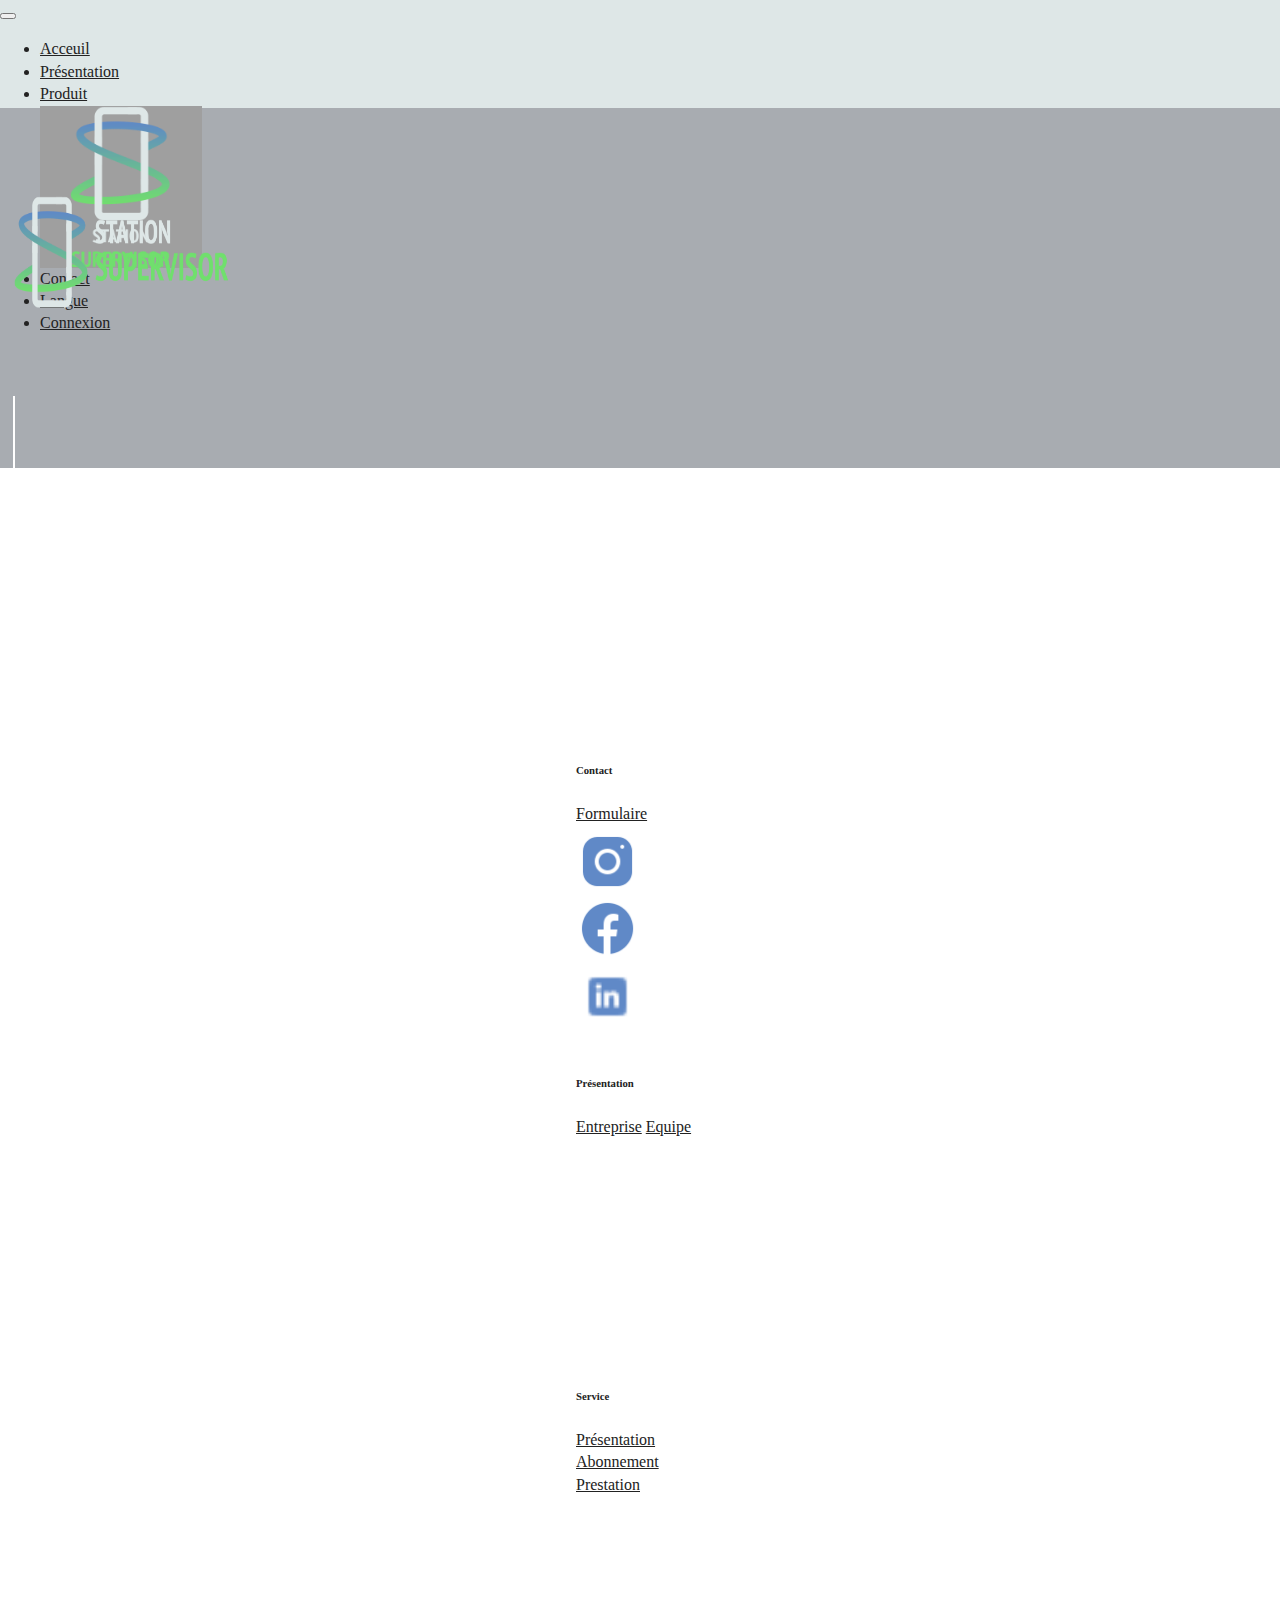
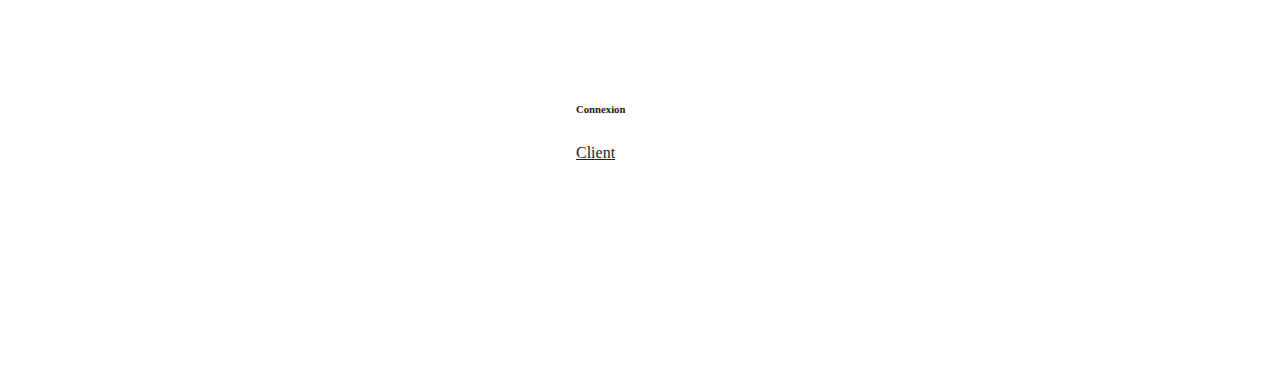
==== connect.html @ 98375fd1 "images, icones and add news pages" ====
<!DOCTYPE html>
<html class="no-js" lang="">
  <head>
    <meta charset="utf-8" />
    <title></title>
    <meta name="description" content="" />
    <meta name="viewport" content="width=device-width, initial-scale=1" />

    <meta property="og:title" content="" />
    <meta property="og:type" content="" />
    <meta property="og:url" content="" />
    <meta property="og:image" content="" />

    <link rel="manifest" href="site.webmanifest" />
    <link rel="apple-touch-icon" href="icon.png" />
    <!-- Place favicon.ico in the root directory -->

    <link rel="stylesheet" href="css/normalize.css" />
    <link
      href="https://cdn.jsdelivr.net/npm/bootstrap@5.2.0/dist/css/bootstrap.min.css"
      rel="stylesheet"
      integrity="sha384-gH2yIJqKdNHPEq0n4Mqa/HGKIhSkIHeL5AyhkYV8i59U5AR6csBvApHHNl/vI1Bx"
      crossorigin="anonymous"
    />
    <link rel="stylesheet" href="css/main.css" />

    <meta name="theme-color" content="#fafafa" />
  </head>

  <body>
    <header>
      <nav class="navbar navbar-expand-lg navbar-light bg-platine d-flex mt-4 mb-4">
        <button id="openBtn" class="navbar-toggler" type="button" data-toggle="collapse" data-target="#navbarNav" aria-controls="navbarNav" aria-expanded="false" aria-label="Toggle navigation">
          <span class="navbar-toggler-icon"></span>
        </button>
        <div class="collapse navbar-collapse" id="navbarNav">
            <ul class="navbar-nav d-flex justify-content-around w-100">
              <div class="d-flex justify-content-start align-items-center w-25">
                <li class="nav-item active">
                  <a class="nav-link" href="index.html">Acceuil <span class="sr-only">(current)</span></a>
                </li>
                <li class="nav-item">
                  <a class="nav-link" href="presentation.html">Présentation</a>
                </li>
                <li class="nav-item">
                  <a class="nav-link" href="product.html">Produit</a>
                </li>
              </div>
                <a class="navbar-brand" href="#"><img class="header-logo" src="img/logoNV.png" alt=""></a>
              <div class="d-flex justify-content-end align-items-center w-25">
                <li class="nav-item">
                  <a class="nav-link" href="contact.html">Contact</a>
                </li>
                <li class="nav-item">
                  <a class="nav-link" href="#">Langue</a>
                </li>
                <li class="nav-item">
                  <a class="nav-link" href="connect.html">Connexion</a>
                </li>
              </div>
            </ul>
          </div>
        <div id="mySidenav" class="sidenav bg-platine">
          <a id="closeBtn" href="#" class="close">&times;</a>
          <ul>
            <li class="nav-item active">
              <a class="nav-link" href="index.html">Acceuil <span class="sr-only">(current)</span></a>
            </li>
            <li class="nav-item">
              <a class="nav-link" href="presentation.html">Présentation</a>
            </li>
            <li class="nav-item">
              <a class="nav-link" href="product.html">Produit</a>
            </li>
            <li class="nav-item">
              <a class="nav-link" href="contact.html">Contact</a>
            </li>
            <li class="nav-item">
              <a class="nav-link" href="#">Langue</a>
            </li>
            <li class="nav-item">
              <a class="nav-link" href="connect.html">Connexion</a>
            </li>
          </ul>
        </div>
      </nav>
    </header>

    <footer class="bg-gray">
      <article class="d-flex flex-row align-items-center footer-card">
        <a class="footer-logo"><img class="logo2" src="img/logoNH.png" alt=""></a>
        <div class="white-bar"></div>
        <section class="footer-block d-flex flex-column">
          <h6>Contact</h6>
          <div class="d-flex flex-column">
            <a class="link" href="#">Formulaire</a>
            <a class="link" href="https://www.instagram.com"><img class="footer-icone" src="img/insta bleu.png" alt=""></a>
            <a class="link" href="https://fr-fr.facebook.com"><img class="footer-icone" src="img/FB bleu .png" alt=""></a></a>
            <a class="link" href="https://fr.linkedin.com"><img class="footer-icone" src="img/linkedin-bleu.png" alt=""></a>
          </div>
        </section>
        <section class="footer-block d-flex flex-column">
          <h6>Présentation</h6>
          <div class="d-flex flex-column">
            <a class="link" href="presentation.html">Entreprise</a>
            <a class="link" href="#">Equipe</a>
          </div>
        </section>
        <section class="footer-block d-flex flex-column">
          <h6>Service</h6>
          <div class="d-flex flex-column">
            <a class="link" href="product.html">Présentation</a>
            <a class="link" href="#">Abonnement</a>
            <a class="link" href="#">Prestation</a>
          </div>
          </section>
        <section class="footer-block d-flex flex-column">
          <h6>Connexion</h6>
          <div class="d-flex flex-column">
            <a class="link" href="">Client</a>
          </div>
        </section>
      </article>
    </footer>

    <script src="js/vendor/modernizr-3.11.2.min.js"></script>
    <script src="js/plugins.js"></script>
    <script
      src="https://cdn.jsdelivr.net/npm/@popperjs/core@2.11.5/dist/umd/popper.min.js"
      integrity="sha384-Xe+8cL9oJa6tN/veChSP7q+mnSPaj5Bcu9mPX5F5xIGE0DVittaqT5lorf0EI7Vk"
      crossorigin="anonymous"
    ></script>
    <script
      src="https://cdn.jsdelivr.net/npm/bootstrap@5.2.0/dist/js/bootstrap.min.js"
      integrity="sha384-ODmDIVzN+pFdexxHEHFBQH3/9/vQ9uori45z4JjnFsRydbmQbmL5t1tQ0culUzyK"
      crossorigin="anonymous"
    ></script>
    <script src="js/main.js"></script>
  </body>
</html>
---- css/main.css ----
/*! HTML5 Boilerplate v8.0.0 | MIT License | https://html5boilerplate.com/ */

/* main.css 2.1.0 | MIT License | https://github.com/h5bp/main.css#readme */
/*
 * What follows is the result of much research on cross-browser styling.
 * Credit left inline and big thanks to Nicolas Gallagher, Jonathan Neal,
 * Kroc Camen, and the H5BP dev community and team.
 */

/* ==========================================================================
   Base styles: opinionated defaults
   ========================================================================== */

html {
  color: #222;
  font-size: 1em;
  line-height: 1.4;
}

/*
 * Remove text-shadow in selection highlight:
 * https://twitter.com/miketaylr/status/12228805301
 *
 * Vendor-prefixed and regular ::selection selectors cannot be combined:
 * https://stackoverflow.com/a/16982510/7133471
 *
 * Customize the background color to match your design.
 */

::-moz-selection {
  background: #b3d4fc;
  text-shadow: none;
}

::selection {
  background: #b3d4fc;
  text-shadow: none;
}

/*
 * A better looking default horizontal rule
 */

hr {
  display: block;
  height: 1px;
  border: 0;
  border-top: 1px solid #ccc;
  margin: 1em 0;
  padding: 0;
}

/*
 * Remove the gap between audio, canvas, iframes,
 * images, videos and the bottom of their containers:
 * https://github.com/h5bp/html5-boilerplate/issues/440
 */

audio,
canvas,
iframe,
img,
svg,
video {
  vertical-align: middle;
}

/*
 * Remove default fieldset styles.
 */

fieldset {
  border: 0;
  margin: 0;
  padding: 0;
}

/*
 * Allow only vertical resizing of textareas.
 */

textarea {
  resize: vertical;
}

/* ==========================================================================
   Author's custom styles
   ========================================================================== */
   .bg-platine {
    background-color:#DEE7E7;
   }
   .bg-glauque {
    background-color: #5F89C7;
   }
   .bg-green {
    background-color: #71DF6E;
   }
   .bg-gray {
    background-color: #A8ACB1;
   }
   .colorplatine {
    color:#DEE7E7;
   }
   .colorglauque {
    color: #5F89C7;
   }
   .colorgreen {
    color: #71DF6E;
   }
   a {
    color: inherit;
  }
  .header-logo {
    /* position: absolute; */
    height: 18vh;
    background-color: #9F9F9F;
  } 
  .logo2 {
    height: 32vh;
    width: 17vw;
    margin-left: 1vw;
  }
  .navbar {
    height: 12vh;
  }
   .nobullet {
    list-style-type: none;
   }

   .white-bar {
    background-color: #fff;
    height: 95%;
    width: 0.2vw;
    margin-left: 1vw;
    margin-right: 1vw;
   }
   .footer-card {
    height: 40vh;
    width: 100vw;
   }
   .footer-block {
    width: 10%;
    text-align: start;
    height: 80%;
    margin: auto;
   }
   .footer-logo {
    text-align: center;
    margin-right: 1vw;
    width: 20%;
   }
   .footer-icone {
    height: 7vh;
    margin-top: 0.5vh;
   }
   .sidenav {
    height: 100%;
    width: 250px;
    position: fixed;
    z-index: 1;
    top: 0;
    left: -250px;
    padding-top: 60px;
    transition: left 0.5s ease;
  }
  .sidenav ul {
    list-style-type: none;
    padding: 0;
    margin: 0;
  }
  /* Sidenav menu links */
  .sidenav a {
    padding: 8px 8px 8px 32px;
    text-decoration: none;
    font-size: 25px;
    display: block;
    transition: 0.3s;
  }
  .sidenav a:hover {
    color: #111;
  }
  /* Active class */
  .sidenav.active {
    left: 0;
  }
  /* Close btn */
  .sidenav .close {
    position: absolute;
    top: 0;
    right: 25px;
    font-size: 36px;
  }

/* ==========================================================================
   Helper classes
   ========================================================================== */

/*
 * Hide visually and from screen readers
 */

.hidden,
[hidden] {
  display: none !important;
}

/*
 * Hide only visually, but have it available for screen readers:
 * https://snook.ca/archives/html_and_css/hiding-content-for-accessibility
 *
 * 1. For long content, line feeds are not interpreted as spaces and small width
 *    causes content to wrap 1 word per line:
 *    https://medium.com/@jessebeach/beware-smushed-off-screen-accessible-text-5952a4c2cbfe
 */

.sr-only {
  border: 0;
  clip: rect(0, 0, 0, 0);
  height: 1px;
  margin: -1px;
  overflow: hidden;
  padding: 0;
  position: absolute;
  white-space: nowrap;
  width: 1px;
  /* 1 */
}

/*
 * Extends the .sr-only class to allow the element
 * to be focusable when navigated to via the keyboard:
 * https://www.drupal.org/node/897638
 */

.sr-only.focusable:active,
.sr-only.focusable:focus {
  clip: auto;
  height: auto;
  margin: 0;
  overflow: visible;
  position: static;
  white-space: inherit;
  width: auto;
}

/*
 * Hide visually and from screen readers, but maintain layout
 */

.invisible {
  visibility: hidden;
}

/*
 * Clearfix: contain floats
 *
 * For modern browsers
 * 1. The space content is one way to avoid an Opera bug when the
 *    `contenteditable` attribute is included anywhere else in the document.
 *    Otherwise it causes space to appear at the top and bottom of elements
 *    that receive the `clearfix` class.
 * 2. The use of `table` rather than `block` is only necessary if using
 *    `:before` to contain the top-margins of child elements.
 */

.clearfix::before,
.clearfix::after {
  content: " ";
  display: table;
}

.clearfix::after {
  clear: both;
}

/* ==========================================================================
   EXAMPLE Media Queries for Responsive Design.
   These examples override the primary ('mobile first') styles.
   Modify as content requires.
   ========================================================================== */

@media only screen and (min-width: 35em) {
  /* Style adjustments for viewports that meet the condition */
}

@media print,
  (-webkit-min-device-pixel-ratio: 1.25),
  (min-resolution: 1.25dppx),
  (min-resolution: 120dpi) {
  /* Style adjustments for high resolution devices */
}

/* ==========================================================================
   Print styles.
   Inlined to avoid the additional HTTP request:
   https://www.phpied.com/delay-loading-your-print-css/
   ========================================================================== */

@media print {
  *,
  *::before,
  *::after {
    background: #fff !important;
    color: #000 !important;
    /* Black prints faster */
    box-shadow: none !important;
    text-shadow: none !important;
  }

  a,
  a:visited {
    text-decoration: underline;
  }

  a[href]::after {
    content: " (" attr(href) ")";
  }

  abbr[title]::after {
    content: " (" attr(title) ")";
  }

  /*
   * Don't show links that are fragment identifiers,
   * or use the `javascript:` pseudo protocol
   */
  a[href^="#"]::after,
  a[href^="javascript:"]::after {
    content: "";
  }

  pre {
    white-space: pre-wrap !important;
  }

  pre,
  blockquote {
    border: 1px solid #999;
    page-break-inside: avoid;
  }

  /*
   * Printing Tables:
   * https://web.archive.org/web/20180815150934/http://css-discuss.incutio.com/wiki/Printing_Tables
   */
  thead {
    display: table-header-group;
  }

  tr,
  img {
    page-break-inside: avoid;
  }

  p,
  h2,
  h3 {
    orphans: 3;
    widows: 3;
  }

  h2,
  h3 {
    page-break-after: avoid;
  }
}
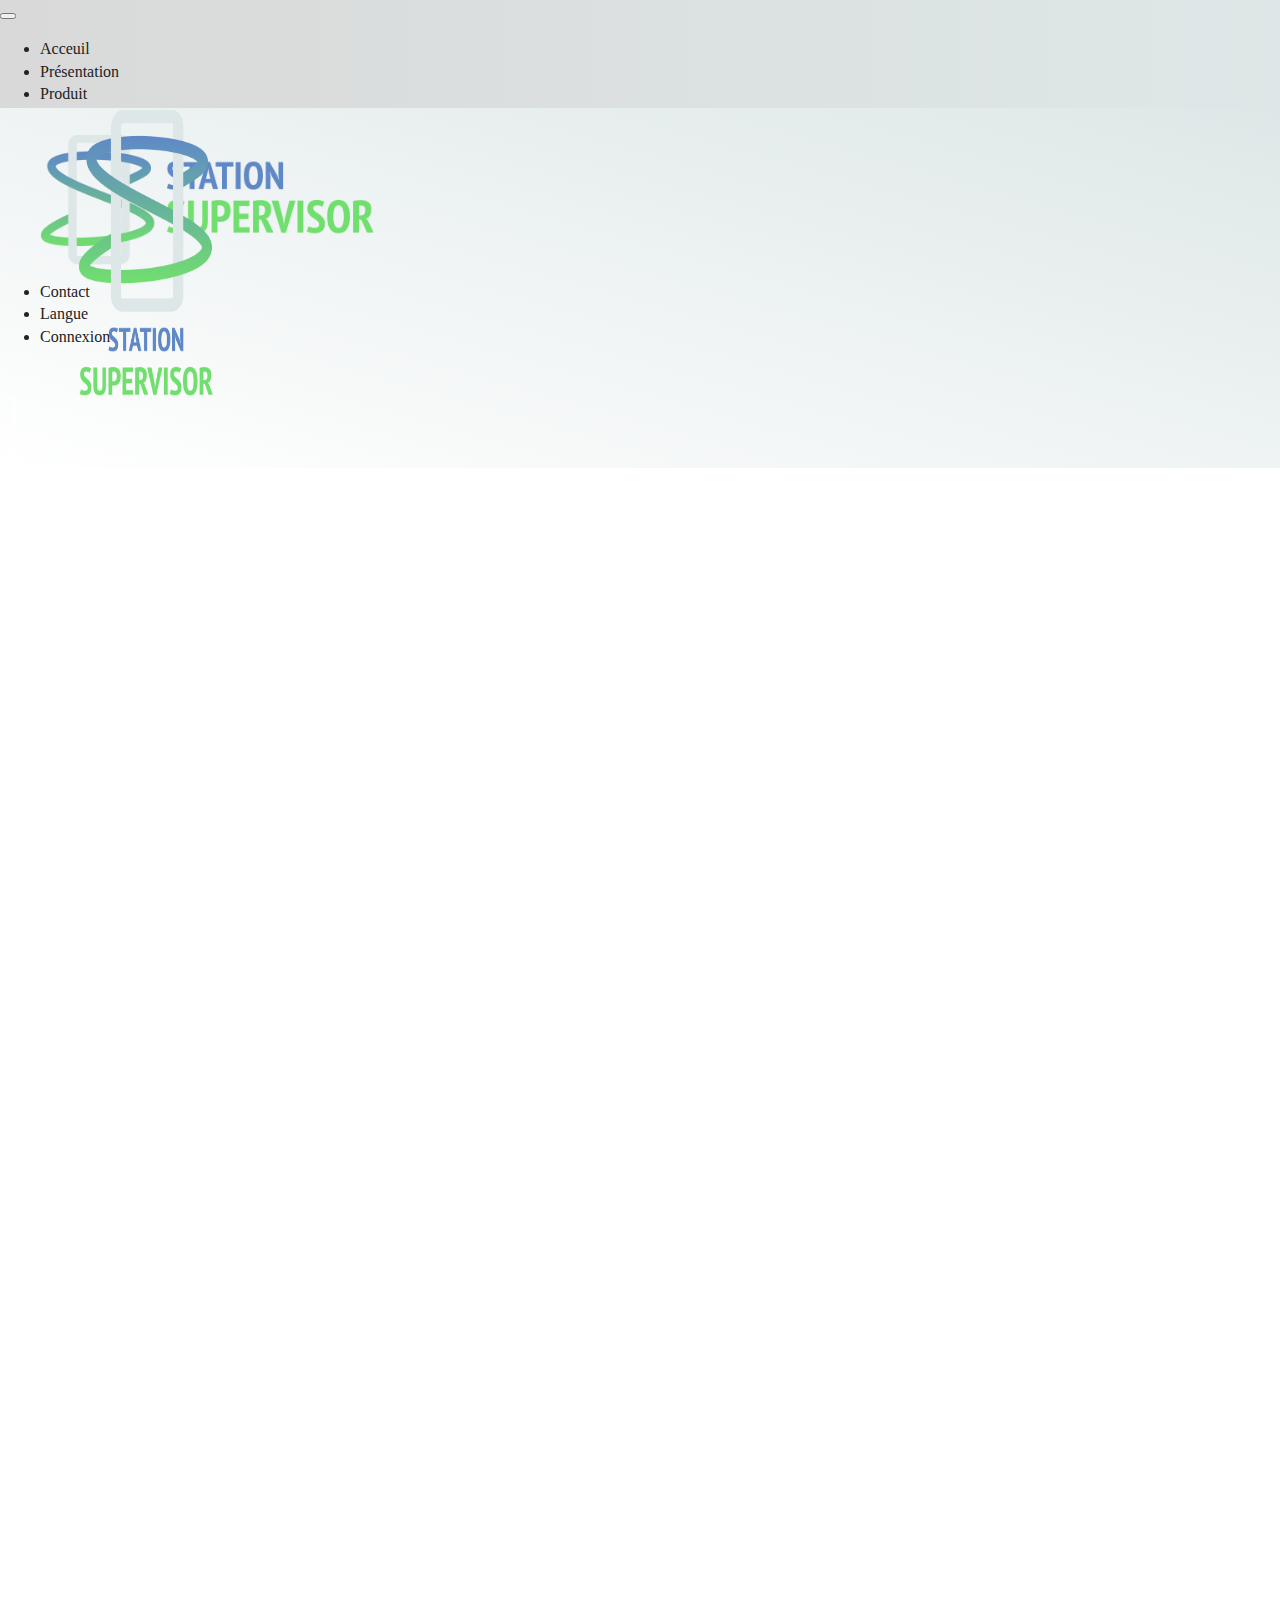
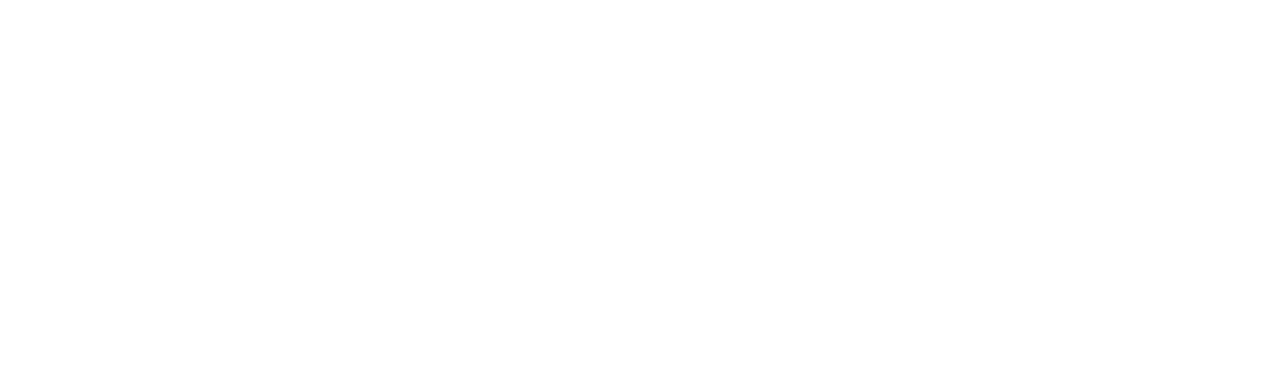
==== commit ce3e3aa0: "new header & footer + responsive" ====
--- a/connect.html
+++ b/connect.html
@@ -30,65 +30,66 @@
   <body>
     <header>
       <nav class="navbar navbar-expand-lg navbar-light bg-platine d-flex mt-4 mb-4">
-        <button id="openBtn" class="navbar-toggler" type="button" data-toggle="collapse" data-target="#navbarNav" aria-controls="navbarNav" aria-expanded="false" aria-label="Toggle navigation">
-          <span class="navbar-toggler-icon"></span>
-        </button>
-        <div class="collapse navbar-collapse" id="navbarNav">
-            <ul class="navbar-nav d-flex justify-content-around w-100">
-              <div class="d-flex justify-content-start align-items-center w-25">
-                <li class="nav-item active">
-                  <a class="nav-link" href="index.html">Acceuil <span class="sr-only">(current)</span></a>
-                </li>
-                <li class="nav-item">
-                  <a class="nav-link" href="presentation.html">Présentation</a>
-                </li>
-                <li class="nav-item">
-                  <a class="nav-link" href="product.html">Produit</a>
-                </li>
-              </div>
-                <a class="navbar-brand" href="#"><img class="header-logo" src="img/logoNV.png" alt=""></a>
-              <div class="d-flex justify-content-end align-items-center w-25">
-                <li class="nav-item">
-                  <a class="nav-link" href="contact.html">Contact</a>
-                </li>
-                <li class="nav-item">
-                  <a class="nav-link" href="#">Langue</a>
-                </li>
-                <li class="nav-item">
-                  <a class="nav-link" href="connect.html">Connexion</a>
-                </li>
-              </div>
+         <button id="openBtn" class="navbar-toggler" type="button" data-toggle="collapse" data-target="#navbarNav" aria-controls="navbarNav" aria-expanded="false" aria-label="Toggle navigation">
+           <span class="navbar-toggler-icon"></span>
+            </button>
+            <a class="navbar-brand" href="#"><img class="header-logo-res" src="img/logoBH.png" alt=""></a>
+            <div class="collapse navbar-collapse" id="navbarNav">
+              <ul class="navbar-nav d-flex justify-content-around w-100">
+                <div class="d-flex justify-content-start align-items-center w-25">
+                  <li class="nav-item active">
+                    <a class="nav-link" href="index.html">Acceuil <span class="sr-only"></span></a>
+                  </li>
+                  <li class="nav-item">
+                    <a class="nav-link" href="presentation.html">Présentation</a>
+                  </li>
+                  <li class="nav-item">
+                    <a class="nav-link" href="product.html">Produit</a>
+                  </li>
+                </div>
+                  <a class="navbar-brand" href="#"><img class="header-logo" src="img/logoBH.png" alt=""></a>
+                <div class="d-flex justify-content-end align-items-center w-25">
+                  <li class="nav-item">
+                    <a class="nav-link" href="contact.html">Contact</a>
+                  </li>
+                  <li class="nav-item">
+                    <a class="nav-link" href="#">Langue</a>
+                  </li>
+                  <li class="nav-item">
+                    <a class="nav-link" href="connect.html">Connexion</a>
+                  </li>
+                </div>
+              </ul>
+            </div>
+          <div id="mySidenav" class="sidenav bg-platine">
+            <a id="closeBtn" href="#" class="close">&times;</a>
+            <ul>
+              <li class="nav-item active">
+                <a class="nav-link" href="index.html">Acceuil <span class="sr-only">(current)</span></a>
+              </li>
+              <li class="nav-item">
+                <a class="nav-link" href="presentation.html">Présentation</a>
+              </li>
+              <li class="nav-item">
+                <a class="nav-link" href="product.html">Produit</a>
+              </li>
+              <li class="nav-item">
+                <a class="nav-link" href="contact.html">Contact</a>
+              </li>
+              <li class="nav-item">
+                <a class="nav-link" href="#">Langue</a>
+              </li>
+              <li class="nav-item">
+                <a class="nav-link" href="connect.html">Connexion</a>
+              </li>
             </ul>
           </div>
-        <div id="mySidenav" class="sidenav bg-platine">
-          <a id="closeBtn" href="#" class="close">&times;</a>
-          <ul>
-            <li class="nav-item active">
-              <a class="nav-link" href="index.html">Acceuil <span class="sr-only">(current)</span></a>
-            </li>
-            <li class="nav-item">
-              <a class="nav-link" href="presentation.html">Présentation</a>
-            </li>
-            <li class="nav-item">
-              <a class="nav-link" href="product.html">Produit</a>
-            </li>
-            <li class="nav-item">
-              <a class="nav-link" href="contact.html">Contact</a>
-            </li>
-            <li class="nav-item">
-              <a class="nav-link" href="#">Langue</a>
-            </li>
-            <li class="nav-item">
-              <a class="nav-link" href="connect.html">Connexion</a>
-            </li>
-          </ul>
-        </div>
-      </nav>
-    </header>
+        </nav>
+      </header>
 
-    <footer class="bg-gray">
+    <footer class="bg-platine-rev">
       <article class="d-flex flex-row align-items-center footer-card">
-        <a class="footer-logo"><img class="logo2" src="img/logoNH.png" alt=""></a>
+        <a class="footer-logo"><img class="logo2" src="img/logoBV.png" alt=""></a>
         <div class="white-bar"></div>
         <section class="footer-block d-flex flex-column">
           <h6>Contact</h6>
--- a/css/main.css
+++ b/css/main.css
@@ -86,8 +86,16 @@
 /* ==========================================================================
    Author's custom styles
    ========================================================================== */
+
+   html, body {
+    max-width: 100%;
+    overflow-x: hidden;
+}
    .bg-platine {
-    background-color:#DEE7E7;
+    background: linear-gradient(to left,#DEE7E7, #D9D9D9);
+   }
+   .bg-platine-rev {
+    background: linear-gradient(to bottom left,#DEE7E7, #FFFFFF);
    }
    .bg-glauque {
     background-color: #5F89C7;
@@ -109,16 +117,20 @@
    }
    a {
     color: inherit;
+    text-decoration: none;
   }
   .header-logo {
     /* position: absolute; */
     height: 18vh;
-    background-color: #9F9F9F;
+    margin-top: 1.5vh;
   } 
+  .header-logo-res {
+    display: none;
+  }
   .logo2 {
     height: 32vh;
     width: 17vw;
-    margin-left: 1vw;
+    margin-left: 3vw;
   }
   .navbar {
     height: 12vh;
@@ -190,7 +202,304 @@
     right: 25px;
     font-size: 36px;
   }
-
+  
+  
+.sec1{
+  display: flex;
+}
+
+.bloc1{
+  display: flex;
+  width: 80%;
+  margin: auto;
+  margin-top: 20%;
+}
+
+.img1{
+  height: 80%;
+  width: auto;
+}
+
+.right{
+  margin-top: 3vh;
+}
+
+.firsttxt{
+  margin: auto;
+  margin-top: 9vh;
+}
+
+.firsth{
+  font-size: 24px;
+  justify-content: left;
+}
+
+.secondh{
+  font-size: 16px;
+  margin-top: 5vh;
+  justify-content: left;
+}
+
+.button{
+  text-align: center;
+  margin: auto;
+  margin-top: 5vh;
+  margin-right: 7 vh;
+  width: 70%;
+}
+
+.button1{
+  padding: 15px;
+  border-radius: 40px;
+}
+
+.sec2{
+  display: flex;
+  width: 80%;
+  margin: auto;
+  padding-top:10vh ;
+}
+
+.bloc2{
+  display: flex;
+}
+
+.left2{
+  text-align: end;
+}
+
+.firsth2{
+  font-size: 32px;
+}
+
+.secondh2{
+  font-size: 24px;
+  margin-top: 10vh;
+}
+
+.thirdh2{
+  font-size: 16px;
+  margin-top: 5vh;
+}
+
+.img2{
+  height: 80%;
+  width: auto;
+  margin-left: 10vw;
+}
+
+.sec3{
+  display: flex;
+}
+
+.bloc3{
+  display: flex;
+  width: 80%;
+  margin: auto;
+  margin-top: 5%;
+}
+
+.img1{
+  height: 80%;
+  width: auto;
+}
+
+.img3{
+  height: 80%;
+  width: auto;
+}
+
+.left{
+  margin-right: 20%;
+}
+
+.right{
+  margin-top: 3vh;
+}
+
+.firsttxt2{
+  background-color: #DEE7E7;
+  padding: 3vw;
+  margin: auto;
+  margin-top: 4vh;
+}
+
+.firsth3{
+  font-size: 24px;
+  justify-content: left;
+}
+
+.secondh3{
+  font-size: 16px;
+  margin-top: 5vh;
+  justify-content: left;
+}
+
+.button{
+  text-align: center;
+  margin: auto;
+  margin-top: 5vh;
+  margin-right: 7 vh;
+  width: 70%;
+}
+
+.button1{
+  padding: 15px;
+  border-radius: 10px;
+}
+
+.bgcolor{
+  background: rgb(95,137,199);
+background: linear-gradient(37deg, rgba(95,137,199,1) 0%, rgba(113,223,110,1) 100%);
+}
+
+.d-block {
+  margin: auto;
+}
+
+.carousel-control-next{
+  margin-right: 32vw;
+}
+
+.carousel-control-prev{
+  margin-left: 32vw;
+}
+
+.carousel-inner{
+  width: 50%;
+  margin: auto;
+  margin-top: 10vh;
+  margin-bottom: 5vh;
+}
+
+.partenaire{
+  margin-top: 5vh;
+  text-align: center;
+}
+
+@media screen and (max-width:991px) {
+
+  .header-logo-res {
+    display: block;
+    height: 12vh;
+    margin-top: -2.2vh;
+  }
+  .footer-card {
+    height: 30vh;
+    width: 100vw;
+   }
+  .footer-block {
+    width: 15%;
+    text-align: start;
+    height: 80%;
+    margin: auto;
+    font-size: x-small;
+   }
+   .footer-logo {
+    text-align: center;
+    margin-right: 1vw;
+    width: 25%;
+    display: flex;
+    align-items: center;
+    margin-bottom: 7vh;
+   }
+   .logo2 {
+    height: 15vh;
+    width: 100%;
+    margin-left: 1vw;
+  }
+  .footer-icone {
+    height: 4vh;
+    margin-top: 0.5vh;
+   }
+   h6 {
+    font-size: x-small;
+    text-decoration: double;
+   }
+
+  .bloc1{
+    display: flex;
+    flex-direction: column;
+    justify-content: center;
+    width: 100%;
+    margin-top: 20%;
+  }
+
+  .firsttxt{
+    margin: auto;
+    text-align: center;
+  }
+
+  .firsttxt2{
+    margin: auto;
+    text-align: center;
+  }
+
+  .firsth2{
+    margin-top: 8vh;
+  }
+
+  .secondh2{
+    margin-top: 7vh;
+  }
+
+  .thirdh2{
+    margin-top: 10vh;
+    margin-bottom: 10vh;
+  }
+
+  .firsth3{
+    margin-top: 10vh;
+  }
+
+  .img1{
+    width: 100%;
+    height: auto;
+  }
+
+  .img2{
+    width: 100%;
+    height: auto;
+    margin-left: 0;
+    margin-bottom: 10vh;
+  }
+
+  .img3{
+    width: 100%;
+    height: auto;
+  }
+
+  .bloc2{
+    display: flex;
+    flex-direction: column-reverse;
+    width: 100%;
+  }
+
+  .bloc3{
+    display: flex;
+    flex-direction: column;
+    width: 80%;
+    margin-top: 20%;
+  }
+
+  .button{
+    margin-bottom: 7vh;
+  }
+
+  .left{
+    margin: auto;
+    width: 80%;
+  }
+
+  .right2{
+    margin: auto;
+    width: 80%;
+  }
+
+  .sec2{
+    width: 100%;
+  }
+}
 /* ==========================================================================
    Helper classes
    ========================================================================== */
